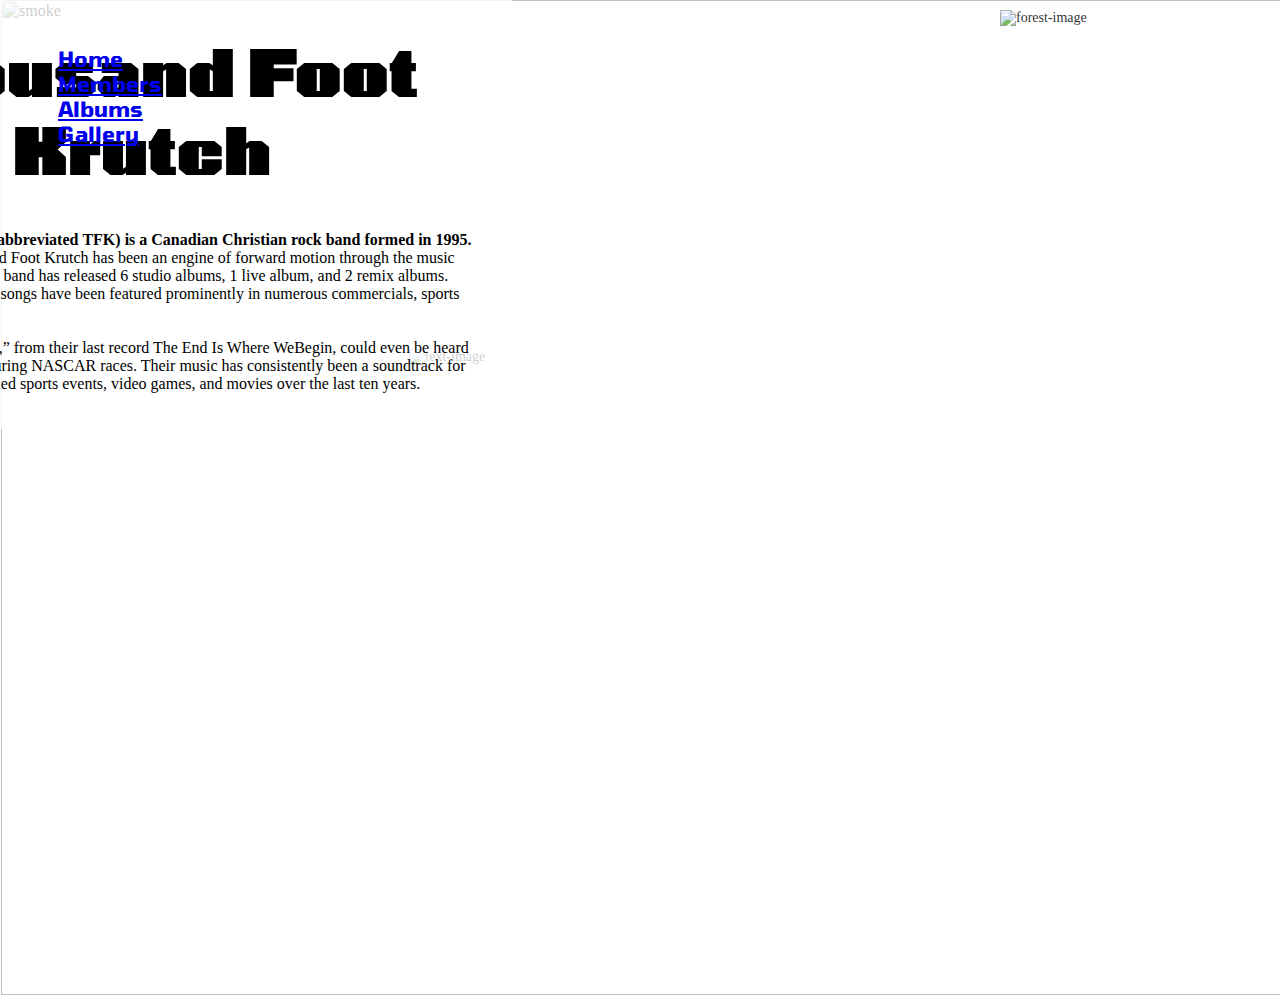
==== index.html @ 37258bc3 "Add files via upload" ====
<!--Homepage-->
<DOCTYPE html>
<html>
<head> <link href="./homepage_style.css" type="text/css" rel="stylesheet">
    
    <link href="https://fonts.googleapis.com/css?family=Tomorrow&display=swap" rel="stylesheet">
    
    </head>
    
<body>
    
<div class="grid-container">
  <div class="grid-item">

      <h2 id="nav">
    <a href="index.html">Home</a>
    <a href="member.html">Members</a>
    <a href="album.html">Albums</a>
    <a href="gallery_trythis.html">Gallery</a></h2>
    </div>

    <div class="grid-item" id="bodycopy">
    <h1><strong>Thousand Foot Krutch</h1>
      <p>Thousand Foot Krutch (often abbreviated TFK) is a Canadian Christian rock band formed in 1995.</strong> Since hitting the scene, Thousand Foot Krutch has been an engine of forward motion through the music industry. In that time the prolific band has released 6 studio albums, 1 live album, and 2 remix albums. Bending genres and styles, their songs have been featured prominently in numerous commercials, sports promos, and film trailers.<br><br>Lead single “Let The Sparks Fly,” from their last record The End Is Where WeBegin, could even be heard playing on ESPN, WWE, and during NASCAR races. Their music has consistently been a soundtrack for some of the most adrenaline fueled sports events, video games, and movies over the last ten years.</p>
    </div>

  <div class="grid-item" >
      <img id="home-image" src="images/forest.jpg" alt="forest-image">
    </div>  
   <div class="grid-item">
    <img id="TFK" src="images/TFK2.png" alt="text-image">
    </div>
    
    <div><img class="smoke" src="images2/smoke2.gif" alt="smoke"></div>
    
    
    </body>
    </html>
</DOCTYPE>
---- homepage_style.css ----
#nav {font-family: 'Tomorrow', sans-serif;}

h1 {font-family: 'Tomorrow', sans-serif;}




.grid-container {
  display: grid;
  grid-template-columns:auto auto auto; 
  background-color: 
  padding: 10px;
  column-rule-width: 40%
}
.grid-item {
  background-color: rgba(255, 255, 255, 0.8);
  
  padding: 20px;
  font-size: 14px;
  text-align:center;
}

h1{font-size: 65px;
    }

#home-image {float:right; position:absolute; left:1000px;top:10px; z-index:2; opacity: 0.8;
}

#nav { width: 100px; padding-top: 1px; text-align: left; padding-left: 30px;z-index: 8; position:absolute;
}

h1{text-align:center;
}

#bodycopy {width:700px; text-align:left; z-index: 4; position: relative; right:475px; font-size: 16px; top:-40px;
}

#TFK{ z-index: 3;position:relative; left:320px; top:-140px;
}


.smoke{ position: absolute; z-index: 1; top:0px; height:995px; left:1px;width:1500px;
}
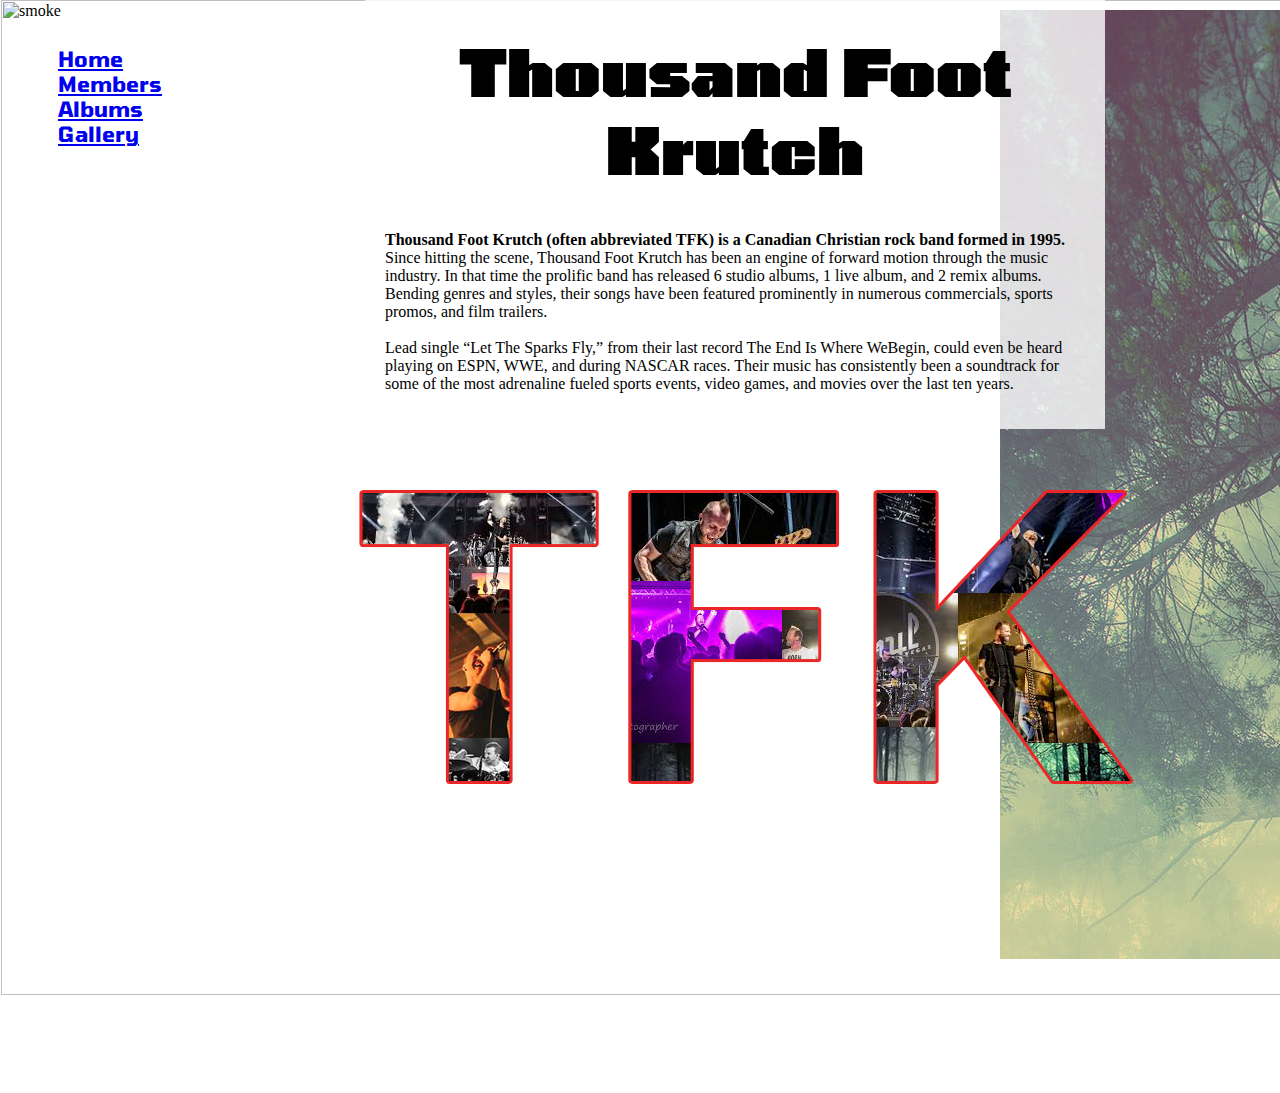
==== commit a635975f: "Add files via upload" ====
--- a/index.html
+++ b/index.html
@@ -31,7 +31,7 @@
     <img id="TFK" src="images/TFK2.png" alt="text-image">
     </div>
     
-    <div><img class="smoke" src="images2/smoke2.gif" alt="smoke"></div>
+    <div><img class="smoke" src="images2/smoke1-compressed.gif" alt="smoke"></div>
     
     
     </body>
